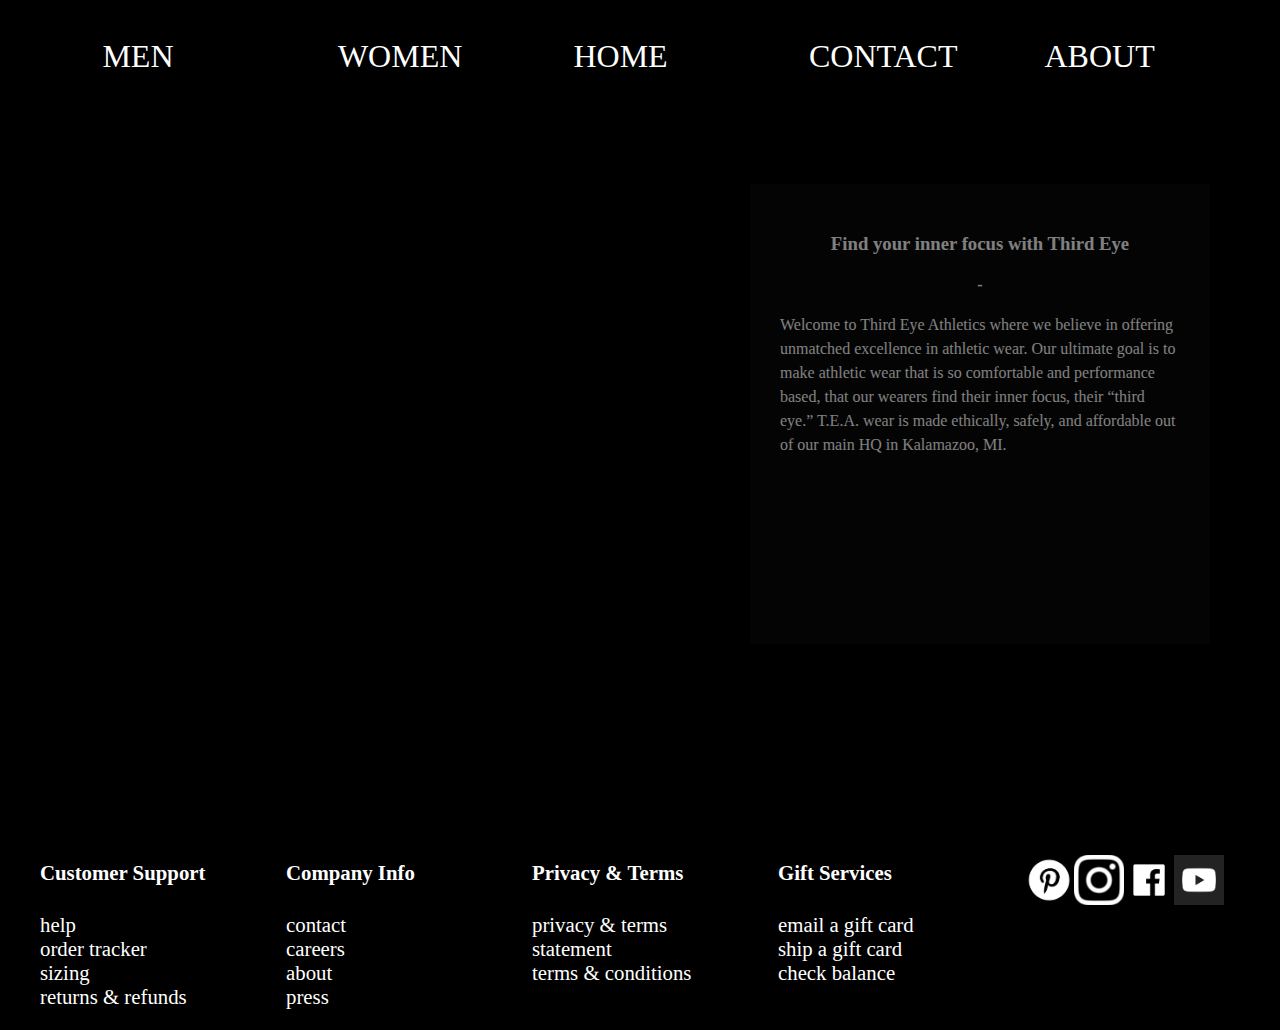
==== about.html @ 6e3b8d4f "initial command" ====
<!DOCTYPE html>
<html>
<head>	
<meta charset="UTF-8">
    <link href="css/app.css" rel="stylesheet" type="text/css">
    <!-- <link href="css/bootstrap/dist/css/bootstrap.css" rel="stylesheet" type="text/css"> -->

</head>
<body>
        <nav>
                <ul>
                    <li><a class="active" href="#home">MEN</a></li>
                    <li><a href="#news">WOMEN</a></li> 
                  <li><a href="#home">HOME</a></li>
                    <li><a href="#contact">CONTACT</a></li>
                    <li><a href="#about">ABOUT</a></li>
                  </ul>
            
        </nav>
   <div class="containerAbout">
       <div class="greySquare">
            <div class="paratext"> 
                <h3 >Find your inner focus with Third Eye</h3>
                <p class="dash">-</p>
                <p >Welcome to Third Eye Athletics where we believe in offering unmatched excellence 
                    in athletic wear. Our ultimate goal is to make athletic wear that is 
                    so comfortable and performance based, that our wearers find 
                    their inner focus, their “third eye.” T.E.A. wear is made 
                    ethically, safely, and affordable out of our main HQ in Kalamazoo, MI. </p>
            </div>
        </div>
     </div>
    
           <footer>
                <div class="col">
                    <h4>Customer Support</h4>
                    <ul>
                        <li><a href="#">help</a></li>
                        <li><a href="#"> order tracker</a></li>
                        <li><a href="#">sizing</a></li>
                        <li><a href="#">returns & refunds</a></li>
                    </ul>
                </div> 
                <div class="col"> <h4>Company Info</h4>
                 <ul>
                     <li ><a href="#">contact</a></li>
                     <li><a href="#"> careers</a></li>
                     <li><a href="#">about</a></li>
                     <li><a href="#">press</a></li>
                 </ul></div>  
                <div class="col"><h4>Privacy & Terms</h4>
                 <ul>
                     <li ><a href="#">privacy & terms</a></li>
                     <li><a href="#"> statement</a></li>
                     <li><a href="#">terms & conditions</a></li>
                    </ul>
                 </div> 
                <div class="col"><h4>Gift Services</h4>
                 <ul>
                     <li ><a href="#">email a gift card</a></li>
                     <li><a href="#"> ship a gift card</a></li>
                     <li><a href="#">check balance</a></li>
                    </ul></div> 
                <div class="col">
                    <ul>
                        <li><a href="#"><img src="images/pinteriest.png"></a></li>
                        <li><a href="#"><img src="images/instagram.png"></a></li>
                        <li><a href="#"><img src="images/facebook-logo-png-white-facebook-logo-png-white-facebook-icon-png-32.png"></a></li>
                         <li><a href="#"><img src="images/2000px-YouTube_social_dark_square_(2017).svg.png"></a></li>
             
                      
                    </ul>
                </div> 
             </footer>
    </body>
    </html>
---- css/app.css ----
@charset "UTF-8";
/* CSS Document */
body {margin:0;
background-color:black;
}
/* Background Images */
.container {
background-image: url('../images/home_splash.png');
background-repeat: no-repeat;
background-size: cover;


}

.containerwomen {
  background-image:url(../images/ThirdEyeLogoWomens-05.png);
  background-repeat: repeat-y;
  background-size:cover;

}
.containerAbout {
background-image:url('../images/yoga5.png');
background-repeat:no-repeat;
background-size:contain;
position:relative;
height:700px;
}

/* Nav Menu */
nav {width:100%;
z-index:100;
font-size:2em;} 
	/*menu color*/
  
  a:link {
  color: white;
  text-decoration: none;
}

/* visited link */
a:visited {
  color: #00fff5;
  text-decoration: none;
}

/* mouse over link */
 a:hover {
  color: #00fff5;
  text-decoration: none;
}

/* selected link */
 a:active {
  color: #00fff5;
  text-decoration: none;
} 
	
	/*menu bar height*/
nav ul {
  list-style-type: none;
  margin: 0;
  padding: 3% 0 3% 8%;
  overflow: hidden;
  background-color: #000;
 
  font-family:raleway;
}

nav li {
  float: left;
  width:20%;
}

l nav i a {
  display: block;
  color: white;
	vertical-align:center;
  text-align: center;
  padding: 50px 0px 0px 100px;
  margin-left:100px;
  text-decoration: none;
  font-family:raleway;
  Font-size:20pt;
}

li a:hover {
  background-color: #000;
	color:000ff5;
}
/* images */
img {width:100%;
		margin-top:px;}

  img .about {width:contain;
    }
    img .thumb {
      margin: 0 auto 0 auto;
      width:80%;
    }

    /* buttons */
.malebuttons {
z-index:200;
height:20px;
  width:40%;
  float:left;
  margin-left:30px;
            
  }
 .femalebuttons {
   z-index:200;
    height:20px;
    width:40%;
    float:right;
    margin-right:30px;
        }
.containers_buttons {
  padding :23% 0;
  margin:0 auto;
  width:50%;
}

/* footer */

footer {
  background-color:black;
  padding:20px 10px 0 40px;
  font-family:raleway;
  
}

footer .col {
  width:20%;
  float:left;
  font-size:1.3em;
  font-family:raleway;
  color:white;
  text-align:left;
  
}

footer ul {list-style:none;
padding:0;}

footer img {width:50px;
height:auto;
float:left;}

p {font-family:raleway;
  color:white;
  z-index: 200;
  
  
}

/* Design Elements */
.greySquare {float:right;
width:400px;
height: 400px;
padding:30px;
background-color: #080808;
    opacity: .5;
  margin:70px;
}
.whiterectanglelong {
  width: 14%;
    /* float: right; */
    background-color: white;
    height: 650px;
    /* margin: 0 10% 0 85%; */
}

.greyRectangle {
  width:60%;
  float:right;
  background-color:#a3a3a3;
  height:650px;
}
.whiteRectangle {
  width: 40%;
  background-color: white;
  height: 650px;
  
}


/* text */
.paratext {

  margin: 0 auto;
  /* margin-bottom: 300px; */
/* text-align: left; */
}

.paratext h3 {
  font-family:raleway;
  color:white;
  text-align:center;
}

.paratext p {
  line-height:1.5;
}

.paratext .dash {
  text-align:center;
  font-weight:bold;
}
.paratext .black {
  color:black;
}


.paratext2 h2 {
  font-family:raleway;
  color:black;
  text-align:center;
}

.paratext2 p{
  font-family: raleway;
    color: black;
    text-align: left;
    padding: 0px 45px;
    line-height: 2em;
    font-size: 15pt;
}
.paratext2 {
  padding: 11% 0px;
  margin: 0 auto;

}
/* forms */
.formdesign {
  font-family:raleway;
  color:white;
  padding:5em;
  width:500px;
  line-height:1.8em;
  margin: 0 auto 0 auto;
  
}

.formdesign input {
  margin-bottom: 9px;
  width:93.5%;
  height:2em;
  border-width:0px;
  /* line-height:3em; */
  -moz-box-shadow:    1px 1px 1px 1px #646464;
  -webkit-box-shadow: 1px 1px 1px 1px #646464;
  box-shadow:         1px 1px 1px 1px #646464;
}

input.city {
width:20%;
/* line-height:2em; */
}

input.state {
  width:20%;
}
input.zip{
  width:20%;
}
.formdesign textarea {
  width: 93.5%;
  height:20em;
  border-width:0px;
  -moz-box-shadow:    1px 1px 1px 1px #646464;
  -webkit-box-shadow: 1px 1px 1px 1px #646464;
  box-shadow:         1px 1px 1px 1px #646464;
  }

  .formdesign text{
    line-height:1.5em;
  }

  .centerdiv {
    display:flex;
    background-color:none;
    }
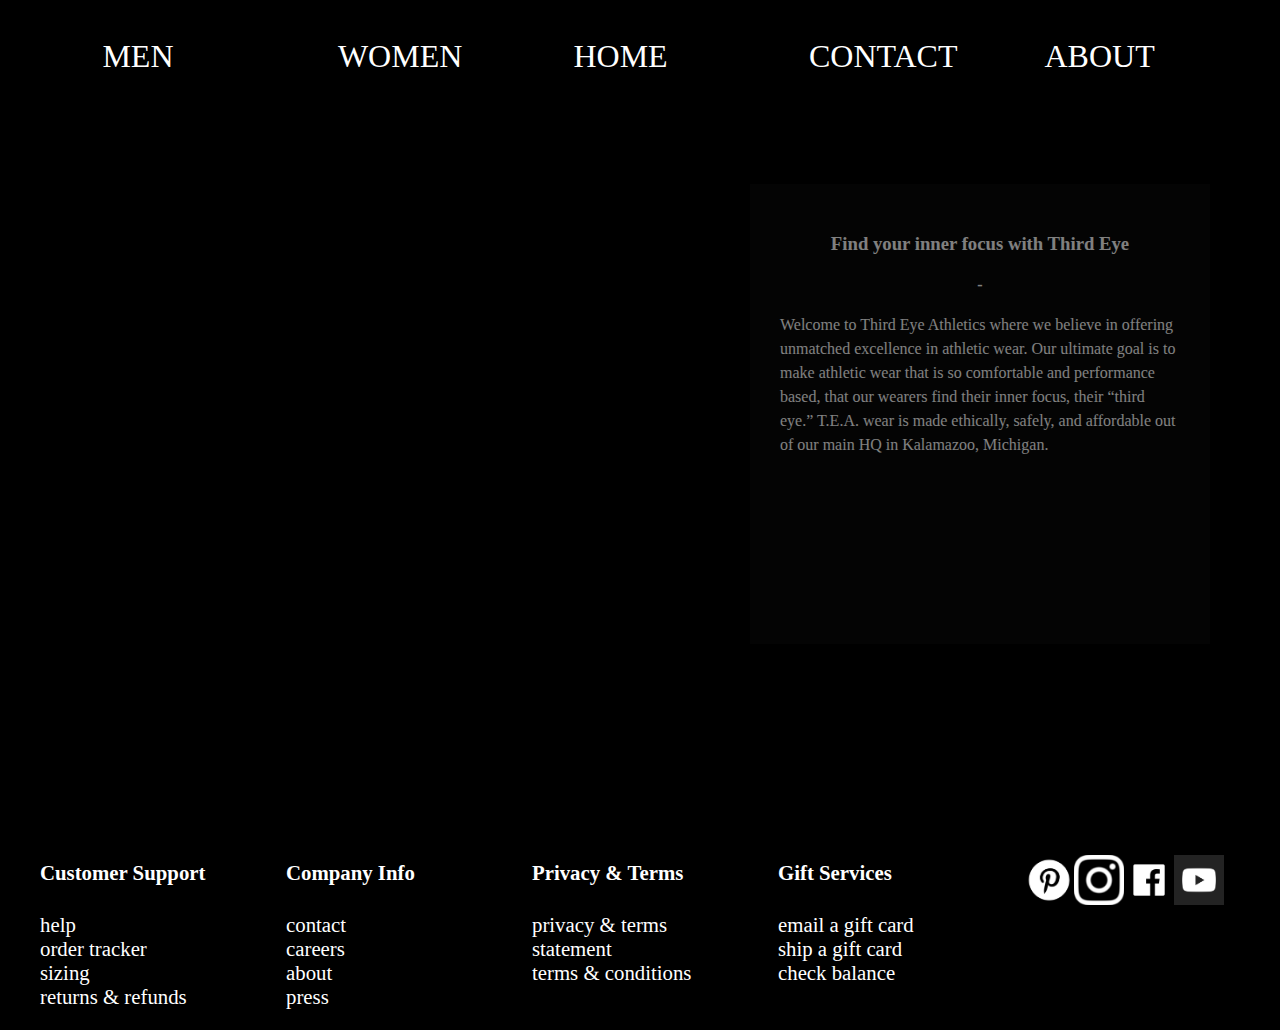
==== commit 1644cc35: "about.html" ====
--- a/about.html
+++ b/about.html
@@ -26,7 +26,7 @@
                     in athletic wear. Our ultimate goal is to make athletic wear that is 
                     so comfortable and performance based, that our wearers find 
                     their inner focus, their “third eye.” T.E.A. wear is made 
-                    ethically, safely, and affordable out of our main HQ in Kalamazoo, MI. </p>
+                    ethically, safely, and affordable out of our main HQ in Kalamazoo, Michigan. </p>
             </div>
         </div>
      </div>
